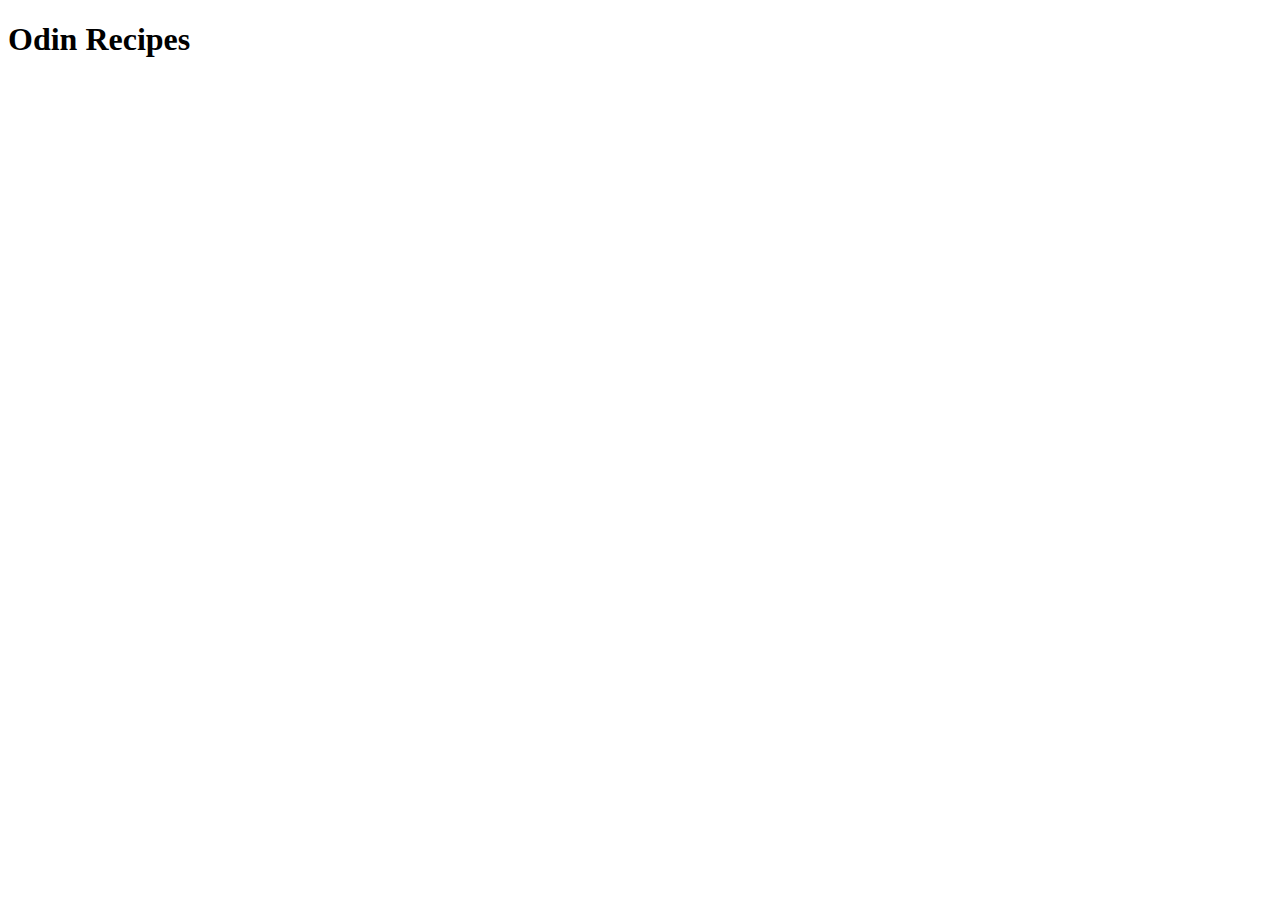
==== index.html @ fd628671 "Initial structure created/set" ====
<!DOCTYPE html>
<html lang="en">
<head>
    <meta charset="UTF-8">
    <meta name="viewport" content="width=device-width, initial-scale=1.0">
    <title>Document</title>
</head>
<body>
    <h1>Odin Recipes</h1>
</body>
</html>
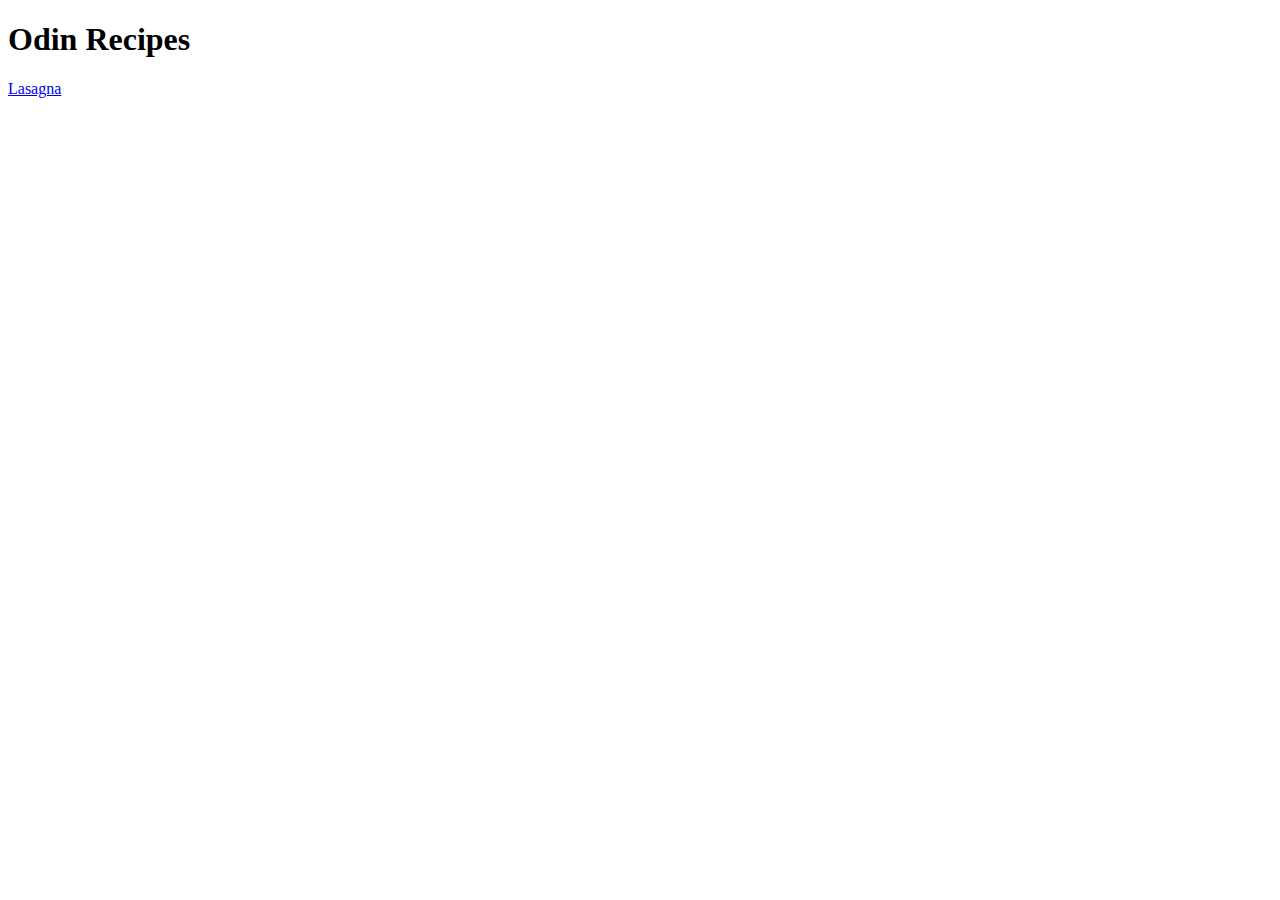
==== commit e69fd85d: "Added recipe page content for lasagna.html" ====
--- a/index.html
+++ b/index.html
@@ -7,5 +7,6 @@
 </head>
 <body>
     <h1>Odin Recipes</h1>
+    <a href="./recipes/lasagna.html">Lasagna</a>
 </body>
 </html>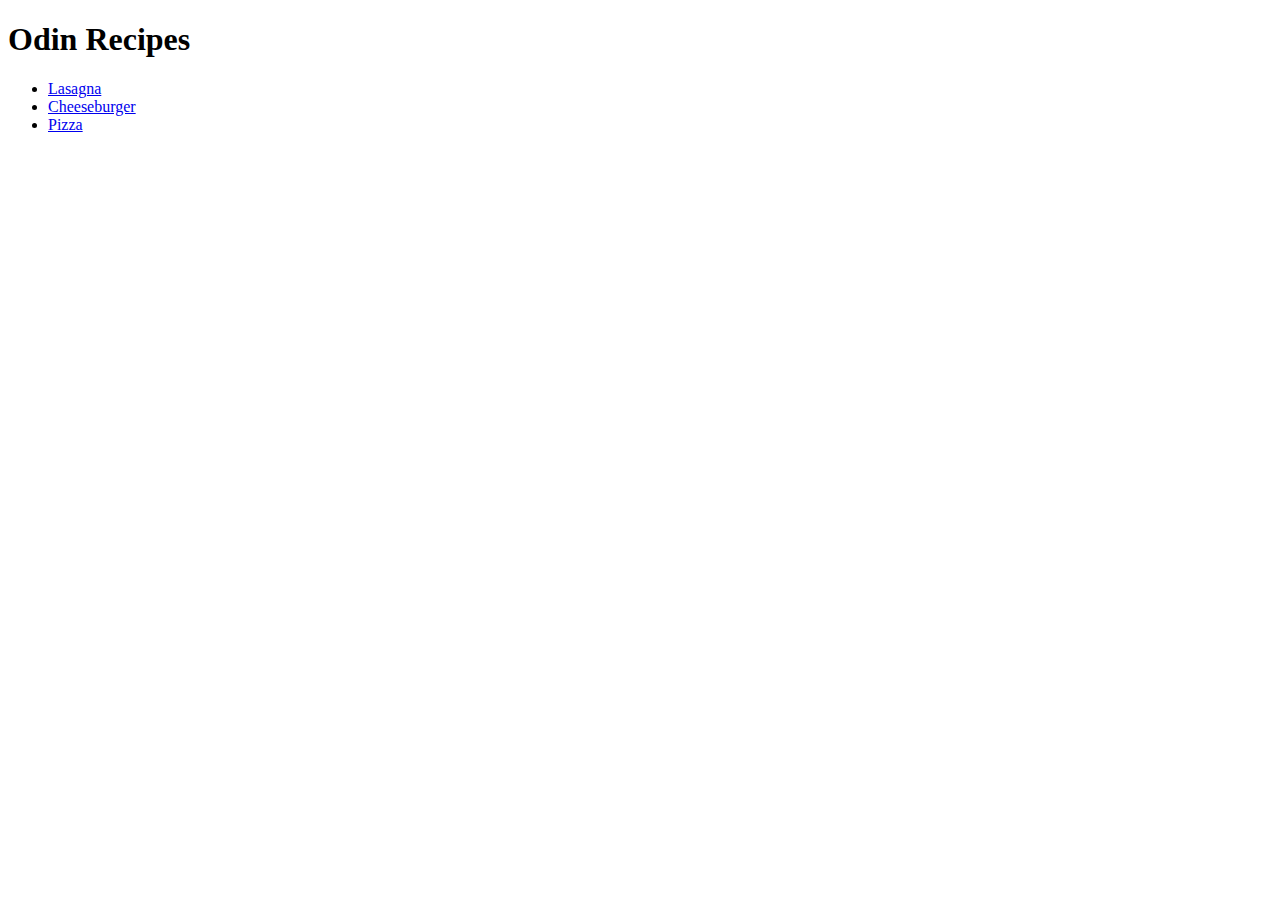
==== commit d36383b6: "Added 2 more recipes: pizza.html and cheeseburger.html" ====
--- a/index.html
+++ b/index.html
@@ -7,6 +7,10 @@
 </head>
 <body>
     <h1>Odin Recipes</h1>
-    <a href="./recipes/lasagna.html">Lasagna</a>
+    <ul>
+        <li><a href="./recipes/lasagna.html">Lasagna</a></li>
+        <li><a href="./recipes/cheeseburger.html">Cheeseburger</a></li>
+        <li><a href="./recipes/pizza.html">Pizza</a></li>
+    </ul>
 </body>
 </html>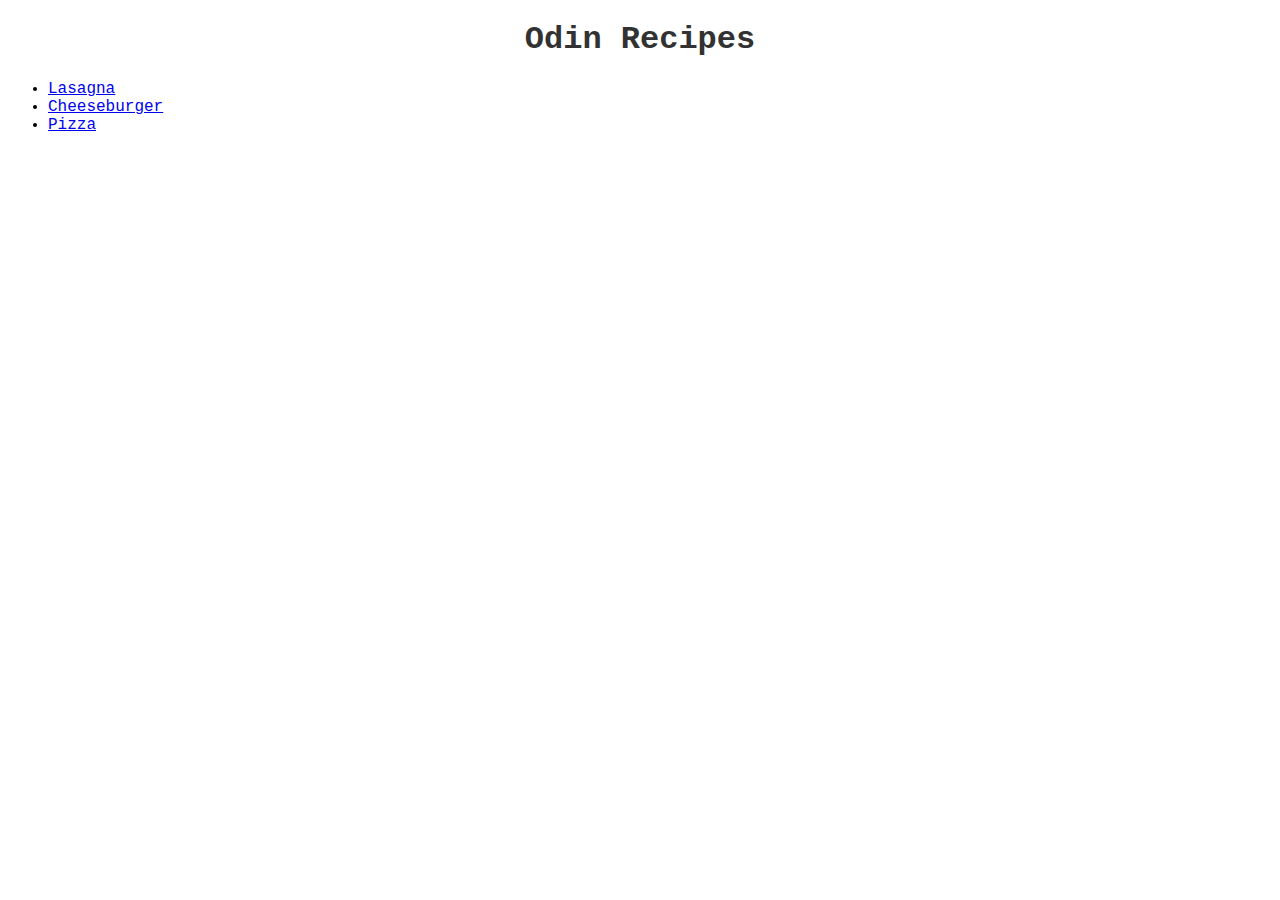
==== commit 865e3ed8: "Added css" ====
--- a/index.html
+++ b/index.html
@@ -4,6 +4,7 @@
     <meta charset="UTF-8">
     <meta name="viewport" content="width=device-width, initial-scale=1.0">
     <title>Document</title>
+    <link rel="stylesheet" href="style.css">
 </head>
 <body>
     <h1>Odin Recipes</h1>
--- a/style.css
+++ b/style.css
@@ -0,0 +1,12 @@
+* {
+    font-family: 'Courier New', Courier, monospace;
+}
+
+h1 {
+    color: #323232;
+    text-align: center;
+}
+
+h4 {
+    font-weight: bold;
+}
